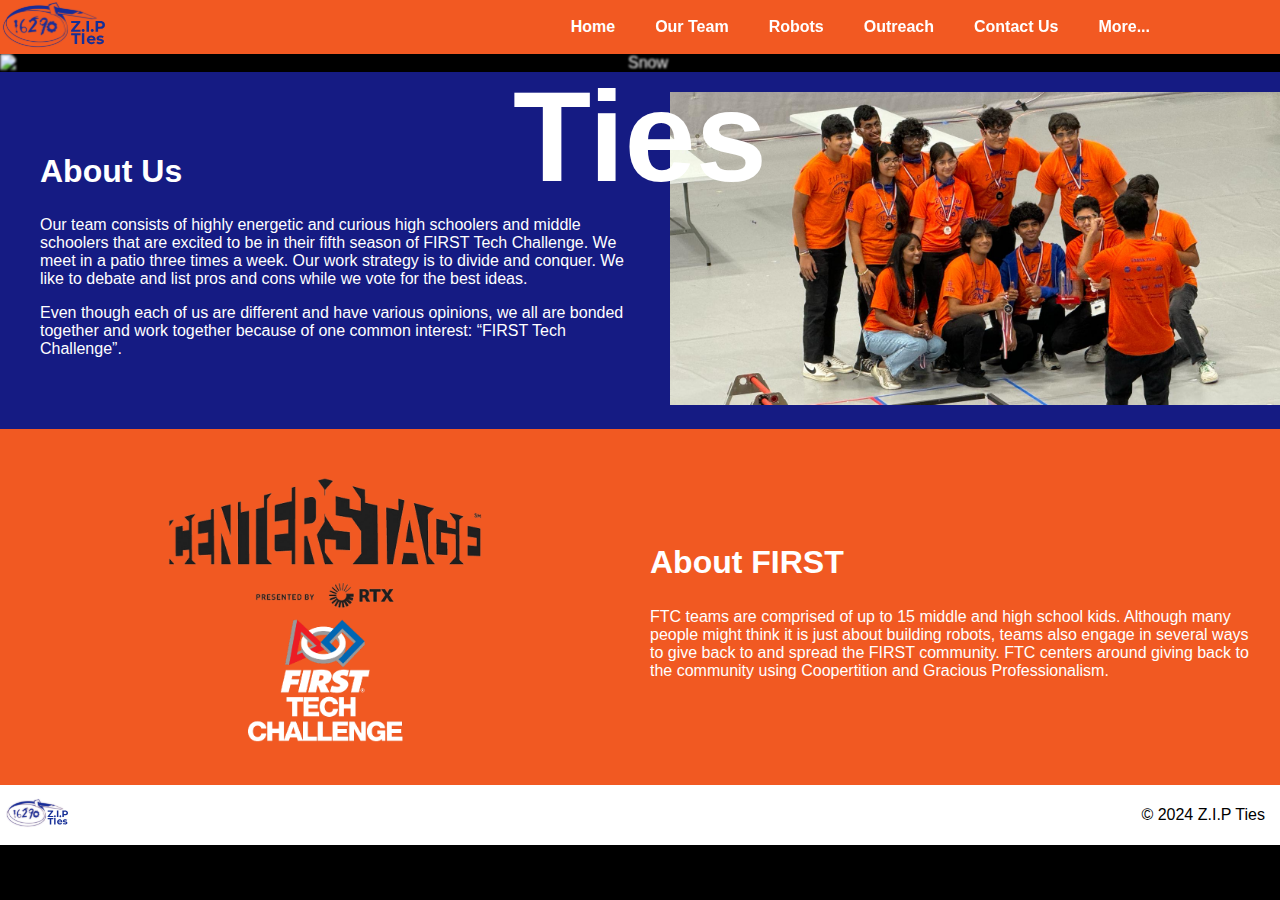
==== index.html @ 9b1b6311 "Add files via upload" ====
<!DOCTYPE html>
<html>

<head>
  <meta charset="utf-8">
  <meta name="viewport" content="width=device-width">
  <title>replit</title>
  <link href="style.css" rel="stylesheet" type="text/css" />
</head>

<body style="overflow-x: hidden;">
  <script src="script.js"></script>
  <header style="position: sticky; z-index:1000; top: 0">
    <nav style="margin-right:120px;">
      <div class="logo">
        <a href="#">
          <img src="teamlogolit.svg" alt="Z.I.P Ties">
        </a>
      </div>
      <ul class="nav-menu">
        <li><a href="index.html">Home</a></li>
        <li><a href="OurTeam.html">Our Team</a></li>
        <li><a href="Robot.html">Robots</a></li>
        <li><a href="mohiloutreach.html">Outreach</a></li>
        <li><a href="Contact.html">Contact Us</a></li>
        <li class="dropdown">
          <a href="#" class="dropbtn">More...</a>
          <div class="dropdown-content">
            <a href="Mentors.html">Our Mentors</a>
            <a href="Photos.html">Pictures</a>
          </div>
        </li>
      </ul>

    </nav>
  </header>
  <div class="container">
    <img src="team-intro-image.png" alt="Snow" style="width:100%; filter: blur(1px);
      -webkit-filter: blur(1px);">
    <div class="centered" style="font-size: 128px">Team Z.I.P Ties</div>
  </div>
  <style>
    .about-us {
      display: flex;
      align-items: center;
    }

    .about-text {
      flex: 1;
    }

    .about-image {
      flex: 1;
      text-align: right;
    }

    .about-image img {
      max-width: 100%;
      /* Ensure the image does not exceed its container */
      height: auto;
      /* Maintain aspect ratio */
    }
  </style>

  <div class="about-us" style="background-color: #151b83;">
    <div class="about-text" style="
      margin-left: 40px;
      margin-right: 20px;
    ">
      <h2 style="font-size: 32px; text-align: left;">About Us</h2>
      <p style="text-align: left">Our team consists of highly energetic and curious high schoolers and middle
        schoolers
        that are excited to be in
        their fifth season of FIRST Tech Challenge. We meet in a patio three times a week. Our work strategy is to
        divide and conquer.
        We like to debate and list pros and cons while we vote for the best ideas.</p>
      <p style="text-align: left">Even though each of us are different and have various opinions, we all are bonded
        together and work together
        because of one common interest: “FIRST Tech Challenge”.</p>
    </div>
    <div class="about-image">
      <img style="height:90%; margin-top:20px; margin-right: 20px; margin-bottom: 20px;" src="flyingteampic.png"
        alt="About Us Image">
    </div>
  </div>

  <style>
    .about-first {
      display: flex;
      align-items: center;
    }

    .aboutfirst-text {
      flex: 1;
    }

    .aboutfirst-image {
      flex: 1;
      text-align: right;
    }

    .aboutfirst-image img {
      max-width: 100%;
      height: auto;
    }
  </style>

  <div class="about-first" style="background-color: #f15922;">
    <div class="aboutfirst-image">
      <img style="width: 100%; height:50%; margin-top:20px;margin-left:20px; margin-bottom:20px;" src="great!!!!.png"
        alt="About Us Image">
    </div>
    <div class="aboutfirst-text" style="
      margin-left: 40px;
      margin-right: 20px;
    ">
      <h2 style="font-size: 32px; text-align: left;">About FIRST</h2>
      <p style="text-align: left">FTC teams are comprised of up to 15 middle and high school kids. Although many
        people
        might think it is just about building robots, teams also engage in several ways to give back to and spread the
        FIRST community. FTC centers around giving back to the community using Coopertition and Gracious
        Professionalism.

      </p>
    </div>

  </div>
  <footer style="overflow-x: hidden;" class="footer">
    <div class="footer-logo">
      <a href="admin.html" class="logo-link">
        <img style="max-height: 30px;" src="teamlogolit.svg">
      </a>
    </div>
    <p style="
        margin-right: 20px;
        color: black;
    ">© 2024 Z.I.P Ties</p>
  </footer>

</body>


</html>
---- style.css ----
header {
  background-color: #F25922;
  color: #fff;
  margin: 0;
  padding: 0;
}

@import url('https://fonts.googleapis.com/css2?family=Montserrat:ital,wght@0,100..900;1,100..900&display=swap');

body {
  font-family: 'Montserrat', sans-serif;
  margin: 0;
  padding: 0;
}

nav {
  display: flex;
  justify-content: space-between;
  align-items: center;
  font-weight: 600;
}

teampic {
  display: flex;
  align-items: center;
  justify-content: center;
}

.logo img {
  height: 50px;
}

.nav-menu {
  list-style-type: none;
  margin: 0;
  padding: 0;
  display: flex;
}

.nav-menu li {
  margin-left: 20px;
  position: relative;
}

.nav-menu a {
  color: #fff;
  text-decoration: none;
  padding: 5px 10px;
  position: relative;
  overflow: hidden;
}

.nav-menu a::after {
  content: '';
  position: absolute;
  bottom: 0;
  left: 0;
  width: 100%;
  height: 2px;
  background-color: #fff;
  opacity: 0;
  transform: translate3d(-100%, 0, 0);
  transition: opacity 0.3s, transform 0.3s;
}

.nav-menu a:hover::after,
.nav-menu a:focus::after {
  opacity: 1;
  transform: translate3d(0, 0, 0);
}

body {
  font-family: Arial, sans-serif;
  text-align: center;
  background-color: #000;
  color: #fff;
}

.team-container {
  display: grid;
  grid-template-columns: repeat(auto-fit, minmax(200px, 1fr));
  grid-gap: 20px;
  justify-items: center;
  margin: 20px;
}

.team-member {
  display: flex;
  flex-direction: column;
  align-items: center;
  padding: 20px;
  max-width: 300px;
  position: relative;
}

.team-member img {
  width: 150px;
  height: 150px;
  object-fit: cover;
  border-radius: 50%;
  border: 2px solid #fff;
}

.team-member h3 {
  margin-top: 10px;
  margin-bottom: 5px;
}

.team-member p {
  margin-bottom: 0;
}

.team-member-info {
  display: none;
  position: absolute;
  bottom: 0;
  left: 0;
  right: 0;
  background-color: rgba(255, 255, 255, 0.8);
  color: #000;
  padding: 10px;
  border-radius: 5px;
  transition: all 0.3s ease-in-out;
  /* Added transition property */
  transform: translateY(100%);
  /* Moved the element below initially */
  opacity: 0;
  /* Set initial opacity to 0 */
}

.team-member:hover .team-member-info {
  display: block;
  transform: translateY(0);
  /* Moved the element to its original position on hover */
  opacity: 1;
  /* Set opacity to 1 on hover */
}

.team-intro {
  position: relative;
  width: 100%;
}

.team-intro-text {
  position: relative;
  z-index: 1;
  max-width: 600px;
  margin: 0 auto 20px;
  text-align: center;
}

.team-intro img {
  width: 100%;
  height: auto;
  position: absolute;
  top: 0;
  left: 0;
  z-index: 0;
}

/* Dropdown Button */
.dropbtn {
  text-decoration: none;
}

/* Dropdown Content (Hidden by Default) */
.dropdown-content {
  display: none;
  position: absolute;
  background-color: #f15922;
  min-width: 160px;
  box-shadow: 0px 8px 16px 0px rgba(0, 0, 0, 0.2);
  z-index: 1;
  top: 100%;
  left: 0;
}

/* Links inside the dropdown */
.dropdown-content a {
  color: white;
  padding: 10px 10px;
  text-decoration: none;
  display: block;
}



/* Show the dropdown menu on hover */
.dropdown:hover .dropdown-content {
  display: block;
}

/* Container holding the image and the text */
.container {
  position: relative;
  text-align: center;
  color: #FFF;
  display: flex;
}

/* Bottom left text */
.bottom-left {
  position: absolute;
  bottom: 8px;
  left: 16px;
}

/* Top left text */
.top-left {
  position: absolute;
  top: 8px;
  left: 16px;
}

/* Top right text */
.top-right {
  position: absolute;
  top: 8px;
  right: 16px;
}

/* Bottom right text */
.bottom-right {
  position: absolute;
  bottom: 8px;
  right: 16px;
}

/* Centered text */
.centered {
  position: absolute;
  font-family: 'Montserrat', sans-serif;
  font-weight: 700;
  top: 50%;
  left: 50%;
  transform: translate(-50%, -50%);
}

.centered1 {
  position: absolute;
  font-family: 'Montserrat', sans-serif;
  font-weight: 700;
  top: 50%;
  left: 5%;
  /* Adjust this value to change the horizontal position */
  transform: translateY(-50%);
}

.footer {
  background-color: white;
  color: #707070;
  padding: 5px;
  display: flex;
  justify-content: space-between;
  bottom: 0;
  left: 0;
  width: 100%;
  align-items: center;
}

.centerstage {
  display: flex;
  flex-direction: column;
  /* Change to column layout */
  align-items: center;
  justify-content: center;
  background-color: #f0f0f0;
  padding: 20px;
}

.contentcontent {
  text-align: center;
  /* Center align the text */
  margin-bottom: 20px;
  /* Add some spacing between text and image */
}

.image-centerstage {
  position: relative;
  flex: 0 0 auto;
}

.image-centerstage img {
  max-width: 100%;
  height: auto;
}
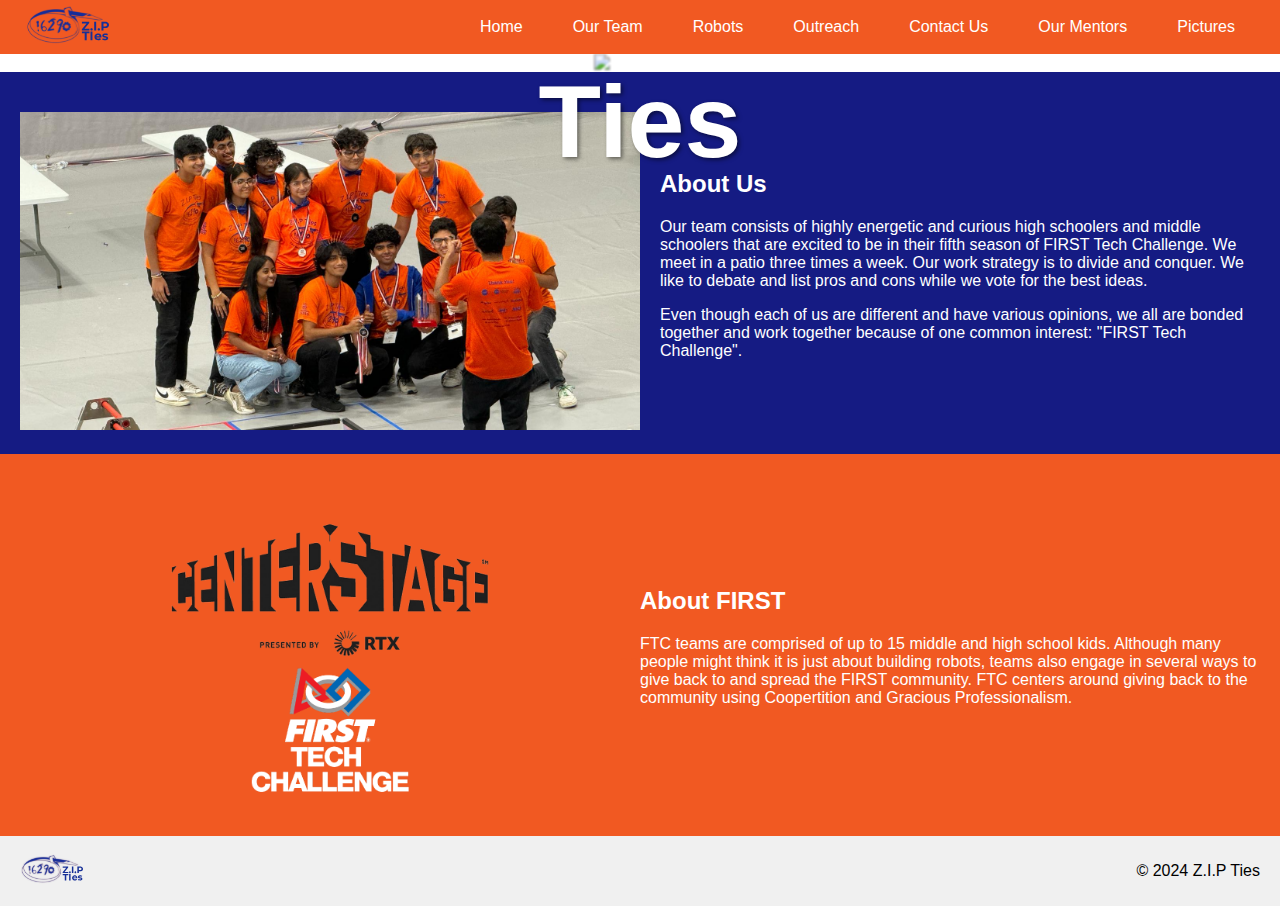
==== commit 850b4a55: "Update index.html" ====
--- a/index.html
+++ b/index.html
@@ -1,21 +1,203 @@
 <!DOCTYPE html>
-<html>
-
+<html lang="en">
 <head>
   <meta charset="utf-8">
-  <meta name="viewport" content="width=device-width">
-  <title>replit</title>
-  <link href="style.css" rel="stylesheet" type="text/css" />
+  <meta name="viewport" content="width=device-width, initial-scale=1.0">
+  <title style="font-: bold;">Z.I.P Ties</title>
+  <style>
+    body {
+      font-family:'Montserrat', sans-serif;
+      margin: 0;
+      padding: 0;
+      overflow-x: hidden;
+    }
+    header {
+      position: sticky;
+      top: 0;
+      z-index: 1000;
+      background-color: #f15922;
+    }
+    nav {
+      display: flex;
+      justify-content: space-between;
+      align-items: center;
+      padding: 5px 15px;
+      font-family: 'Montserrat', sans-serif;
+    }
+    .logo {
+      display: flex;
+      align-items: center;
+      margin-left: 10px;
+      
+    }
+    .logo img {
+      max-height: 40px;
+    }
+    .nav-menu {
+      list-style-type: none;
+      display: flex;
+      margin: 0;
+      padding: 0;
+    }
+    .nav-menu li {
+      margin-left: 20px;
+    }
+    .nav-menu a {
+      text-decoration: none;
+      color: #fff;
+      margin-right: 30px;
+      
+    }
+    .dropdown-content {
+      display: none;
+      position: absolute;
+      background-color: #f15922;
+      min-width: 160px;
+      box-shadow: 0px 8px 16px 0px rgba(0,0,0,0.2);
+      z-index: 1;
+    }
+    .dropdown:hover .dropdown-content {
+      display: block;
+    }
+    .container {
+      position: relative;
+      text-align: center;
+      color: white;
+    }
+    .container img {
+      width: 100%;
+      filter: blur(1px);
+      -webkit-filter: blur(1px);
+    }
+    .centered {
+      position: absolute;
+      top: 50%;
+      left: 50%;
+      transform: translate(-50%, -50%);
+      font-size: 8vw;
+      text-shadow: 2px 2px 4px rgba(0,0,0,0.5);
+    }
+    .about-us, .about-first {
+      display: flex;
+      flex-direction: column;
+      padding: 20px;
+    }
+    .about-text, .aboutfirst-text {
+      order: 1;
+    }
+    .about-image, .aboutfirst-image {
+      order: 2;
+      margin-top: 20px;
+    }
+    .about-image img, .aboutfirst-image img {
+      max-width: 100%;
+      height: auto;
+    }
+    footer {
+      display: flex;
+      justify-content: space-between;
+      align-items: center;
+      padding: 10px 20px;
+      background-color: #f0f0f0;
+    }
+    @media (min-width: 768px) {
+      .about-us, .about-first {
+        flex-direction: row;
+        align-items: center;
+      }
+      .about-text, .aboutfirst-text, .about-image, .aboutfirst-image {
+        flex: 1;
+      }
+      .about-image, .aboutfirst-image {
+        order: 0;
+      }
+    }
+    .hamburger {
+      display: none;
+      cursor: pointer;
+      z-index: 1001;
+    }
+
+    .hamburger div {
+      width: 25px;
+      height: 3px;
+      background-color: white;
+      margin: 5px 0;
+      transition: all 0.3s ease;
+    }
+
+    @media (max-width: 767px) {
+      .nav-menu {
+        flex-direction: column;
+        position: fixed;
+        top: 60px;
+        right: -100%;
+        width: 100%;
+        height: calc(100% - 60px);
+        background-color: #f15922;
+        transition: 0.5s ease-in-out;
+        padding-top: 20px;
+      }
+      .nav-menu.active {
+        right: 0;
+      }
+      .nav-menu li {
+        margin: 20px 0;
+        opacity: 0;
+        transform: translateX(50px);
+        transition: 0.5s ease-in-out;
+      }
+      .nav-menu.active li {
+        opacity: 1;
+        transform: translateX(0);
+      }
+      .dropdown-content {
+        position: static;
+        display: none;
+      }
+      .dropdown:hover .dropdown-content {
+        display: block;
+      }
+      .hamburger {
+        display: block;
+      }
+    }
+
+    /* Hamburger Animation */
+    .hamburger.active div:nth-child(1) {
+      transform: rotate(-45deg) translate(-5px, 6px);
+    }
+    .hamburger.active div:nth-child(2) {
+      opacity: 0;
+    }
+    .hamburger.active div:nth-child(3) {
+      transform: rotate(45deg) translate(-5px, -6px);
+    }
+
+    @keyframes navLinkFade {
+      from {
+        opacity: 0;
+        transform: translateX(50px);
+      }
+      to {
+        opacity: 1;
+        transform: translateX(0);
+      }
+    }
+  </style>
 </head>
-
-<body style="overflow-x: hidden;">
-  <script src="script.js"></script>
-  <header style="position: sticky; z-index:1000; top: 0">
-    <nav style="margin-right:120px;">
+<body>
+  <header>
+    <nav>
       <div class="logo">
         <a href="#">
           <img src="teamlogolit.svg" alt="Z.I.P Ties">
         </a>
+      </div>
+      <div class="hamburger">
+        <div></div>
+        <div></div>
+        <div></div>
       </div>
       <ul class="nav-menu">
         <li><a href="index.html">Home</a></li>
@@ -23,121 +205,67 @@
         <li><a href="Robot.html">Robots</a></li>
         <li><a href="mohiloutreach.html">Outreach</a></li>
         <li><a href="Contact.html">Contact Us</a></li>
-        <li class="dropdown">
-          <a href="#" class="dropbtn">More...</a>
-          <div class="dropdown-content">
-            <a href="Mentors.html">Our Mentors</a>
-            <a href="Photos.html">Pictures</a>
-          </div>
-        </li>
+        <li><a href="Mentors.html">Our Mentors</a></li>
+        <li><a href="Photos.html">Pictures</a></li>
       </ul>
-
     </nav>
   </header>
+  
   <div class="container">
-    <img src="team-intro-image.png" alt="Snow" style="width:100%; filter: blur(1px);
-      -webkit-filter: blur(1px);">
-    <div class="centered" style="font-size: 128px">Team Z.I.P Ties</div>
+    <img src="team-intro-image.png" alt="Team Intro">
+    <div style="font-weight: bold;" class="centered">Team Z.I.P Ties</div>
   </div>
-  <style>
-    .about-us {
-      display: flex;
-      align-items: center;
-    }
-
-    .about-text {
-      flex: 1;
-    }
-
-    .about-image {
-      flex: 1;
-      text-align: right;
-    }
-
-    .about-image img {
-      max-width: 100%;
-      /* Ensure the image does not exceed its container */
-      height: auto;
-      /* Maintain aspect ratio */
-    }
-  </style>
-
-  <div class="about-us" style="background-color: #151b83;">
-    <div class="about-text" style="
-      margin-left: 40px;
-      margin-right: 20px;
-    ">
-      <h2 style="font-size: 32px; text-align: left;">About Us</h2>
-      <p style="text-align: left">Our team consists of highly energetic and curious high schoolers and middle
-        schoolers
-        that are excited to be in
-        their fifth season of FIRST Tech Challenge. We meet in a patio three times a week. Our work strategy is to
-        divide and conquer.
-        We like to debate and list pros and cons while we vote for the best ideas.</p>
-      <p style="text-align: left">Even though each of us are different and have various opinions, we all are bonded
-        together and work together
-        because of one common interest: “FIRST Tech Challenge”.</p>
-    </div>
+  
+  <div class="about-us" style="background-color: #151b83; color: white;">
     <div class="about-image">
-      <img style="height:90%; margin-top:20px; margin-right: 20px; margin-bottom: 20px;" src="flyingteampic.png"
-        alt="About Us Image">
-    </div>
+      <img src="flyingteampic.png" alt="About Us Image">
+    </div>
+    <div class="about-text">
+      <h2 style="margin-left: 20px; flex: 1;">About Us</h2>
+      <p style="margin-left: 20px;">Our team consists of highly energetic and curious high schoolers and middle schoolers that are excited to be in their fifth season of FIRST Tech Challenge. We meet in a patio three times a week. Our work strategy is to divide and conquer. We like to debate and list pros and cons while we vote for the best ideas.</p>
+      <p style="margin-left: 20px;">Even though each of us are different and have various opinions, we all are bonded together and work together because of one common interest: "FIRST Tech Challenge".</p>
+    </div>
+    
   </div>
 
-  <style>
-    .about-first {
-      display: flex;
-      align-items: center;
-    }
-
-    .aboutfirst-text {
-      flex: 1;
-    }
-
-    .aboutfirst-image {
-      flex: 1;
-      text-align: right;
-    }
-
-    .aboutfirst-image img {
-      max-width: 100%;
-      height: auto;
-    }
-  </style>
-
-  <div class="about-first" style="background-color: #f15922;">
+  <div class="about-first" style="background-color: #f15922; color: white;">
     <div class="aboutfirst-image">
-      <img style="width: 100%; height:50%; margin-top:20px;margin-left:20px; margin-bottom:20px;" src="great!!!!.png"
-        alt="About Us Image">
-    </div>
-    <div class="aboutfirst-text" style="
-      margin-left: 40px;
-      margin-right: 20px;
-    ">
-      <h2 style="font-size: 32px; text-align: left;">About FIRST</h2>
-      <p style="text-align: left">FTC teams are comprised of up to 15 middle and high school kids. Although many
-        people
-        might think it is just about building robots, teams also engage in several ways to give back to and spread the
-        FIRST community. FTC centers around giving back to the community using Coopertition and Gracious
-        Professionalism.
-
-      </p>
-    </div>
-
+      <img src="great!!!!.png" alt="About FIRST Image">
+    </div>
+    <div class="aboutfirst-text">
+      <h2>About FIRST</h2>
+      <p>FTC teams are comprised of up to 15 middle and high school kids. Although many people might think it is just about building robots, teams also engage in several ways to give back to and spread the FIRST community. FTC centers around giving back to the community using Coopertition and Gracious Professionalism.</p>
+    </div>
   </div>
-  <footer style="overflow-x: hidden;" class="footer">
+  
+  <footer>
     <div class="footer-logo">
       <a href="admin.html" class="logo-link">
-        <img style="max-height: 30px;" src="teamlogolit.svg">
+        <img style="max-height: 30px;" src="teamlogolit.svg" alt="Z.I.P Ties Logo">
       </a>
     </div>
-    <p style="
-        margin-right: 20px;
-        color: black;
-    ">© 2024 Z.I.P Ties</p>
+    <p style="color: black;">© 2024 Z.I.P Ties</p>
   </footer>
 
+  <script>
+    document.querySelector('.nav-menu').classList.add('active');
+
+    const hamburger = document.querySelector('.hamburger');
+    const navMenu = document.querySelector('.nav-menu');
+    const navLinks = document.querySelectorAll('.nav-menu li');
+
+    hamburger.addEventListener('click', () => {
+      navMenu.classList.toggle('active');
+      hamburger.classList.toggle('active');
+      
+      navLinks.forEach((link, index) => {
+        if (link.style.animation) {
+          link.style.animation = '';
+        } else {
+          link.style.animation = `navLinkFade 0.5s ease forwards ${index / 7 + 0.3}s`;
+        }
+      });
+    });
+  </script>
 </body>
-
-
-</html>+</html>
